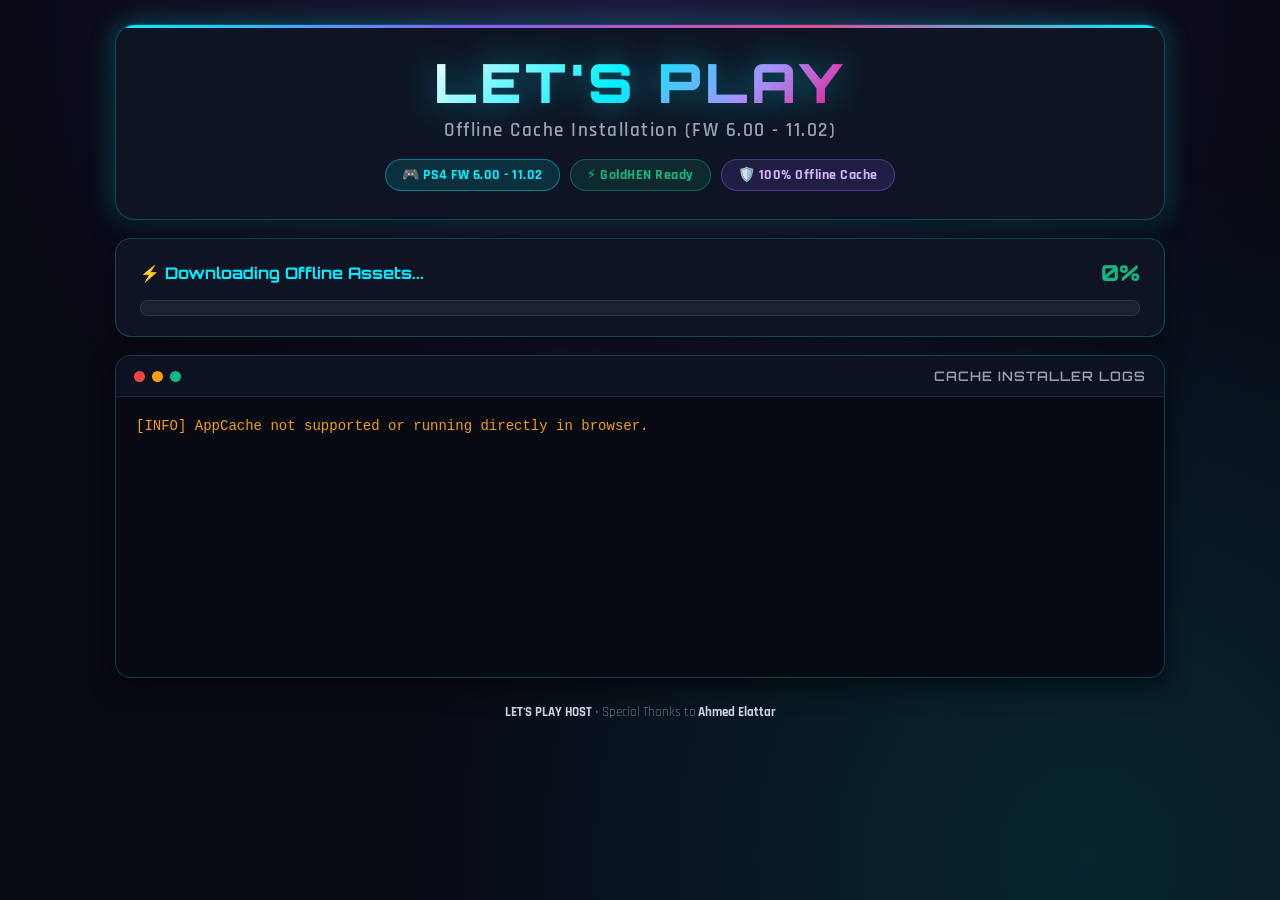
==== cache.html @ d44c16af "Upload Let's Play Host by Ahmed Elattar - PS4 6.00-11.02 Exploit Suite" ====
<!DOCTYPE html>
<html lang="en" manifest="cache.manifest">
<head>
  <meta charset="utf-8">
  <meta name="viewport" content="width=device-width, initial-scale=1.0">
  <title>Let's Play • Installing Offline Cache</title>
  <link rel="icon" type="image/png" href="icon0.png">
  <link rel="preconnect" href="https://fonts.googleapis.com">
  <link rel="preconnect" href="https://fonts.gstatic.com" crossorigin>
  <link href="https://fonts.googleapis.com/css2?family=Orbitron:wght@700;800;900&family=Rajdhani:wght@600;700&display=swap" rel="stylesheet">
  <link rel="stylesheet" href="includes/style.css">
</head>

<body>
  <div class="main-wrapper">
    <!-- Header Card: Distinctive LET'S PLAY + Badges -->
    <div class="header-card">
      <h1 class="brand-title">LET'S PLAY</h1>
      <p class="brand-subtitle">Offline Cache Installation (FW 6.00 - 11.02)</p>
      
      <div class="badges-row">
        <span class="badge badge-primary">🎮 PS4 FW 6.00 - 11.02</span>
        <span class="badge badge-success">⚡ GoldHEN Ready</span>
        <span class="badge badge-secondary">🛡️ 100% Offline Cache</span>
      </div>
    </div>

    <!-- Cache Progress Bar Card -->
    <div class="cache-progress-card">
      <div class="progress-header">
        <span class="progress-title" id="progressStatus">⚡ Downloading Offline Assets...</span>
        <span class="progress-percentage" id="progressPercentage">0%</span>
      </div>
      <div class="progress-bar-bg">
        <div class="progress-bar-fill" id="progressBarFill"></div>
      </div>
    </div>

    <!-- Terminal Console Log -->
    <div class="terminal-container">
      <div class="terminal-header">
        <div class="terminal-dots">
          <span class="dot dot-red"></span>
          <span class="dot dot-yellow"></span>
          <span class="dot dot-green"></span>
        </div>
        <span class="terminal-title">CACHE INSTALLER LOGS</span>
      </div>
      <pre id="console"></pre>
    </div>

    <!-- Footer -->
    <footer>
      <div><strong>LET'S PLAY HOST</strong> • Special Thanks to <strong>Ahmed Elattar</strong></div>
    </footer>
  </div>

  <script>
    // Clear history and prevent back navigation loop
    try {
      history.replaceState(null, null, 'index.html');
      var histlength = history.length;
      history.go(-histlength);
    } catch (e) {}

    // Logging utility
    const outputConsole = document.getElementById("console");
    const progressBarFill = document.getElementById("progressBarFill");
    const progressPercentage = document.getElementById("progressPercentage");
    const progressStatus = document.getElementById("progressStatus");

    function log(msg, color = "#94a3b8") {
      if (!outputConsole) return;
      let styled = msg;
      if (msg.includes("[SUCCESS]")) {
        styled = `<span style="color:#10b981; font-weight:bold;">✔ ${msg}</span>`;
      } else if (msg.includes("Error") || msg.includes("[ERROR]")) {
        styled = `<span style="color:#ef4444; font-weight:bold;">✖ ${msg}</span>`;
      } else if (msg.includes("[CACHE]")) {
        styled = `<span style="color:#00f0ff; font-weight:600;">⚡ ${msg}</span>`;
      } else {
        styled = `<span style="color:${color}">${msg}</span>`;
      }
      outputConsole.innerHTML += styled + "<br>";
      outputConsole.scrollTop = outputConsole.scrollHeight;
    }

    // Download progress (% display)
    function DLProgress(e) {
      if (e.lengthComputable || (e.total && e.total > 0)) {
        const percent = Math.round((e.loaded / e.total) * 100);
        progressBarFill.style.width = percent + "%";
        progressPercentage.textContent = percent + "%";
        progressStatus.textContent = `⚡ Downloading Cache (${percent}%)...`;
        log(`[CACHE] Downloading assets... ${percent}% complete.`);
      } else {
        progressBarFill.style.width = "50%";
        progressPercentage.textContent = "50%";
        log("[CACHE] Downloading package assets...");
      }
    }

    // On cache complete
    function DisplayCacheProgress() {
      progressBarFill.style.width = "100%";
      progressPercentage.textContent = "100%";
      progressStatus.textContent = "✔ Cache Installed Successfully!";
      progressStatus.style.color = "#10b981";

      log(" ");
      log("[SUCCESS] Let's Play Host cache installed successfully.", "#10b981");
      log("Page will reload to main host in 3 seconds...", "#00f0ff");

      setTimeout(function() { log("Preparing host environment..."); }, 1800);
      setTimeout(function() { location.replace('index.html'); }, 3000);
    }

    // Event listeners
    if (window.applicationCache) {
      window.applicationCache.addEventListener("progress", DLProgress, false);
      window.applicationCache.oncached = function(e) { DisplayCacheProgress(); };
      window.applicationCache.onupdateready = function(e) { DisplayCacheProgress(); };
      window.applicationCache.onnoupdate = function(e) {
        log("[INFO] Cache is already up to date. Redirecting to host...", "#10b981");
        setTimeout(function() { location.replace('index.html'); }, 1500);
      };
      window.applicationCache.onerror = function(e) {
        log("[INFO] Cache check finished or loaded from local cache.", "#94a3b8");
        setTimeout(function() { location.replace('index.html'); }, 2000);
      };
      window.applicationCache.onchecking = function(e) {
        log("[CACHE] Checking for online manifest updates...", "#38bdf8");
      };
      window.applicationCache.ondownloading = function(e) {
        log("[CACHE] Downloading files into offline cache...", "#00f0ff");
      };
    } else {
      log("[INFO] AppCache not supported or running directly in browser.", "#f59e0b");
      setTimeout(function() { location.replace('index.html'); }, 2000);
    }
  </script>
</body>
</html>
---- includes/style.css ----
/* ============================================================ */
/* LET'S PLAY - CYBERPUNK THEME DESIGN SYSTEM (PS4 130N HOST)  */
/* Crafted for PlayStation 4 WebKit Browser & 1080p TV Displays */
/* ============================================================ */

:root {
  --bg-dark: #080a14;
  --bg-card: #0e1424;
  --bg-card-hover: #141c33;
  --bg-terminal: #070913;
  --primary: #00f0ff;
  --primary-glow: rgba(0, 240, 255, 0.35);
  --secondary: #8b5cf6;
  --secondary-glow: rgba(139, 92, 246, 0.35);
  --accent: #ec4899;
  --success: #10b981;
  --warning: #f59e0b;
  --danger: #ef4444;
  --text-main: #f8fafc;
  --text-muted: #94a3b8;
  --border-color: rgba(0, 240, 255, 0.25);
  --border-muted: rgba(255, 255, 255, 0.1);
}

* {
  box-sizing: border-box;
  margin: 0;
  padding: 0;
}

body {
  background-color: var(--bg-dark);
  background-image: 
    radial-gradient(circle at 50% 0%, rgba(139, 92, 246, 0.18) 0%, transparent 60%),
    radial-gradient(circle at 85% 95%, rgba(0, 240, 255, 0.12) 0%, transparent 50%);
  color: var(--text-main);
  font-family: 'Rajdhani', 'Segoe UI', system-ui, -apple-system, sans-serif;
  min-height: 100vh;
  display: flex;
  flex-direction: column;
  align-items: center;
  justify-content: flex-start;
  padding: 24px 20px;
  overflow-x: hidden;
}

/* Stretched full width container */
.main-wrapper {
  width: 100%;
  max-width: 1050px;
  display: flex;
  flex-direction: column;
  align-items: stretch;
  gap: 18px;
  z-index: 10;
}

/* ============================================================ */
/* HEADER CARD: Big distinctive LET'S PLAY + Details           */
/* ============================================================ */
.header-card {
  width: 100%;
  background: var(--bg-card);
  border: 1px solid var(--border-color);
  border-radius: 20px;
  padding: 28px 24px;
  text-align: center;
  box-shadow: 0 8px 24px rgba(0, 0, 0, 0.6), 0 0 25px var(--primary-glow);
  position: relative;
  overflow: hidden;
  display: flex;
  flex-direction: column;
  align-items: center;
  justify-content: center;
}

.header-card::before {
  content: '';
  position: absolute;
  top: 0;
  left: 0;
  right: 0;
  height: 3px;
  background: linear-gradient(90deg, #00f0ff, #8b5cf6, #ec4899, #00f0ff);
}

/* Distinctive, Large & Clear LET'S PLAY Typography */
.brand-title {
  font-family: 'Orbitron', 'Impact', sans-serif;
  font-size: 54px;
  font-weight: 900;
  letter-spacing: 4px;
  text-transform: uppercase;
  background: linear-gradient(135deg, #ffffff 0%, #00f0ff 45%, #c084fc 75%, #ff007f 100%);
  -webkit-background-clip: text;
  -webkit-text-fill-color: transparent;
  margin-bottom: 6px;
  line-height: 1.1;
  text-shadow: 0 0 35px rgba(0, 240, 255, 0.45);
}

.brand-subtitle {
  font-size: 19px;
  font-weight: 600;
  color: var(--text-muted);
  letter-spacing: 1.5px;
  margin-bottom: 16px;
}

/* Badges */
.badges-row {
  display: flex;
  flex-wrap: wrap;
  justify-content: center;
  gap: 10px;
}

.badge {
  display: inline-flex;
  align-items: center;
  gap: 6px;
  padding: 6px 16px;
  border-radius: 20px;
  font-size: 14px;
  font-weight: 700;
  letter-spacing: 0.5px;
  background: rgba(255, 255, 255, 0.05);
  border: 1px solid rgba(255, 255, 255, 0.1);
  color: #e2e8f0;
  transition: transform 0.2s ease;
}

.badge:hover {
  transform: translateY(-2px);
}

.badge-primary {
  background: rgba(0, 240, 255, 0.12);
  border-color: rgba(0, 240, 255, 0.4);
  color: var(--primary);
}

.badge-success {
  background: rgba(16, 185, 129, 0.12);
  border-color: rgba(16, 185, 129, 0.4);
  color: var(--success);
}

.badge-secondary {
  background: rgba(139, 92, 246, 0.15);
  border-color: rgba(139, 92, 246, 0.4);
  color: #d8b4fe;
}

.badge-info {
  background: rgba(56, 189, 248, 0.12);
  border-color: rgba(56, 189, 248, 0.35);
  color: #7dd3fc;
  max-width: 90%;
  overflow: hidden;
  text-overflow: ellipsis;
  white-space: nowrap;
}

/* ============================================================ */
/* OPTIONS PANEL: Kernel Selection & Auto-Jailbreak             */
/* ============================================================ */
.options-card {
  width: 100%;
  background: var(--bg-card);
  border: 1px solid var(--border-color);
  border-radius: 16px;
  padding: 16px 22px;
  display: flex;
  flex-wrap: wrap;
  align-items: center;
  justify-content: space-between;
  gap: 16px;
  box-shadow: 0 4px 18px rgba(0, 0, 0, 0.4);
}

.option-group {
  display: flex;
  align-items: center;
  gap: 12px;
}

.option-label-title {
  font-family: 'Orbitron', sans-serif;
  font-size: 13px;
  font-weight: 700;
  letter-spacing: 1px;
  color: var(--primary);
  text-transform: uppercase;
}

/* Cyber Segmented Radio Buttons */
.segmented-control {
  display: inline-flex;
  background: rgba(0, 0, 0, 0.35);
  padding: 4px;
  border-radius: 12px;
  border: 1px solid rgba(255, 255, 255, 0.1);
  gap: 4px;
}

.segmented-control input[type="radio"] {
  display: none;
}

.segmented-control label {
  padding: 8px 16px;
  border-radius: 8px;
  font-size: 14px;
  font-weight: 700;
  letter-spacing: 0.5px;
  cursor: pointer;
  color: var(--text-muted);
  transition: all 0.2s ease;
  user-select: none;
}

.segmented-control input[type="radio"]:checked + label {
  background: linear-gradient(135deg, rgba(0, 240, 255, 0.25), rgba(139, 92, 246, 0.35));
  color: var(--primary);
  border: 1px solid var(--primary);
  box-shadow: 0 0 12px var(--primary-glow);
}

/* Auto-Jailbreak Toggle Switch */
.toggle-wrapper {
  display: flex;
  align-items: center;
  gap: 12px;
  background: rgba(0, 0, 0, 0.35);
  padding: 8px 16px;
  border-radius: 12px;
  border: 1px solid rgba(255, 255, 255, 0.1);
}

.switch {
  position: relative;
  display: inline-block;
  width: 44px;
  height: 24px;
}

.switch input {
  opacity: 0;
  width: 0;
  height: 0;
}

.slider {
  position: absolute;
  cursor: pointer;
  top: 0;
  left: 0;
  right: 0;
  bottom: 0;
  background-color: #242e42;
  transition: .3s cubic-bezier(0.4, 0, 0.2, 1);
  border-radius: 24px;
  border: 1px solid rgba(255, 255, 255, 0.15);
}

.slider:before {
  position: absolute;
  content: "";
  height: 16px;
  width: 16px;
  left: 3px;
  bottom: 3px;
  background-color: #94a3b8;
  transition: .3s cubic-bezier(0.4, 0, 0.2, 1);
  border-radius: 50%;
}

input:checked + .slider {
  background-color: rgba(0, 240, 255, 0.3);
  border-color: var(--primary);
}

input:checked + .slider:before {
  transform: translateX(20px);
  background-color: var(--primary);
  box-shadow: 0 0 10px var(--primary);
}

.countdown-badge {
  font-family: 'Orbitron', monospace;
  font-size: 14px;
  font-weight: 700;
  color: var(--warning);
  letter-spacing: 0.5px;
}

/* ============================================================ */
/* LAUNCH BUTTON SECTION                                        */
/* ============================================================ */
.action-container {
  width: 100%;
}

.launch-btn {
  position: relative;
  display: inline-flex;
  align-items: center;
  justify-content: center;
  gap: 14px;
  width: 100%;
  padding: 20px 36px;
  font-family: 'Orbitron', sans-serif;
  font-size: 22px;
  font-weight: 800;
  letter-spacing: 2px;
  text-transform: uppercase;
  color: #060810;
  background: linear-gradient(135deg, #00f0ff 0%, #38bdf8 35%, #8b5cf6 100%);
  border: none;
  border-radius: 16px;
  cursor: pointer;
  box-shadow: 0 0 25px rgba(0, 240, 255, 0.4), 0 8px 20px rgba(0, 0, 0, 0.5);
  transition: all 0.2s ease;
  user-select: none;
}

.launch-btn:hover:not(:disabled) {
  transform: translateY(-2px);
  box-shadow: 0 0 35px rgba(0, 240, 255, 0.65), 0 10px 24px rgba(0, 0, 0, 0.6);
  background: linear-gradient(135deg, #34d399 0%, #00f0ff 50%, #a855f7 100%);
  color: #03060c;
}

.launch-btn:active:not(:disabled) {
  transform: translateY(1px);
}

.launch-btn:disabled {
  background: linear-gradient(135deg, #242e42 0%, #171f30 100%);
  color: #64748b;
  cursor: not-allowed;
  box-shadow: none;
  border: 1px solid rgba(255, 255, 255, 0.05);
  transform: none;
}

/* ============================================================ */
/* TERMINAL CONSOLE WINDOW                                      */
/* ============================================================ */
.terminal-container {
  width: 100%;
  background: var(--bg-terminal);
  border: 1px solid var(--border-color);
  border-radius: 16px;
  box-shadow: 0 8px 25px rgba(0, 0, 0, 0.6);
  overflow: hidden;
  display: flex;
  flex-direction: column;
}

.terminal-header {
  background: #0d1222;
  padding: 12px 18px;
  display: flex;
  align-items: center;
  justify-content: space-between;
  border-bottom: 1px solid rgba(255, 255, 255, 0.08);
}

.terminal-dots {
  display: flex;
  gap: 7px;
}

.dot {
  width: 11px;
  height: 11px;
  border-radius: 50%;
}

.dot-red { background: #ef4444; }
.dot-yellow { background: #f59e0b; }
.dot-green { background: #10b981; }

.terminal-title {
  font-family: 'Orbitron', monospace;
  font-size: 13px;
  font-weight: 600;
  color: var(--text-muted);
  letter-spacing: 1px;
}

.terminal-actions {
  display: flex;
  gap: 8px;
}

.term-btn {
  background: rgba(255, 255, 255, 0.08);
  border: 1px solid rgba(255, 255, 255, 0.1);
  color: var(--text-muted);
  font-size: 12px;
  padding: 4px 12px;
  border-radius: 6px;
  cursor: pointer;
  transition: all 0.2s;
  font-family: inherit;
}

.term-btn:hover {
  background: rgba(0, 240, 255, 0.2);
  color: var(--primary);
  border-color: var(--primary);
}

#console {
  font-family: 'Consolas', 'Courier New', monospace;
  font-size: 14px;
  line-height: 1.6;
  color: #94a3b8;
  background: var(--bg-terminal);
  padding: 18px 20px;
  min-height: 280px;
  max-height: 460px;
  overflow-y: auto;
  text-align: left;
  white-space: pre-wrap;
  word-break: break-all;
}

#console::-webkit-scrollbar {
  width: 6px;
}
#console::-webkit-scrollbar-track {
  background: rgba(0,0,0,0.2);
}
#console::-webkit-scrollbar-thumb {
  background: rgba(0, 240, 255, 0.3);
  border-radius: 3px;
}

/* ============================================================ */
/* CACHE PROGRESS CARD (used in cache.html)                     */
/* ============================================================ */
.cache-progress-card {
  width: 100%;
  background: var(--bg-card);
  border: 1px solid rgba(0, 240, 255, 0.25);
  border-radius: 16px;
  padding: 20px 24px;
  display: flex;
  flex-direction: column;
  gap: 14px;
  box-shadow: 0 8px 24px rgba(0, 0, 0, 0.5);
}

.progress-header {
  display: flex;
  justify-content: space-between;
  align-items: center;
}

.progress-title {
  font-family: 'Orbitron', sans-serif;
  font-size: 16px;
  font-weight: 700;
  color: var(--primary);
  display: flex;
  align-items: center;
  gap: 8px;
}

.progress-percentage {
  font-family: 'Orbitron', monospace;
  font-size: 22px;
  font-weight: 800;
  color: var(--success);
}

.progress-bar-bg {
  width: 100%;
  height: 16px;
  background: rgba(255, 255, 255, 0.06);
  border-radius: 8px;
  overflow: hidden;
  position: relative;
  border: 1px solid rgba(255, 255, 255, 0.1);
}

.progress-bar-fill {
  height: 100%;
  width: 0%;
  background: linear-gradient(90deg, #00f0ff, #8b5cf6, #10b981);
  border-radius: 8px;
  transition: width 0.3s ease;
  box-shadow: 0 0 15px var(--primary-glow);
}

/* Footer */
footer {
  width: 100%;
  text-align: center;
  padding: 8px 0 16px;
  color: #64748b;
  font-size: 13px;
}

footer strong {
  color: #cbd5e1;
}

/* Responsive adjustments */
@media (max-width: 768px) {
  body {
    padding: 16px 12px;
  }
  .brand-title {
    font-size: 38px;
  }
  .brand-subtitle {
    font-size: 15px;
  }
  .options-card {
    flex-direction: column;
    align-items: stretch;
  }
  .option-group {
    justify-content: space-between;
  }
  .toggle-wrapper {
    justify-content: space-between;
  }
  .launch-btn {
    font-size: 18px;
    padding: 16px 24px;
  }
  #console {
    min-height: 220px;
  }
}
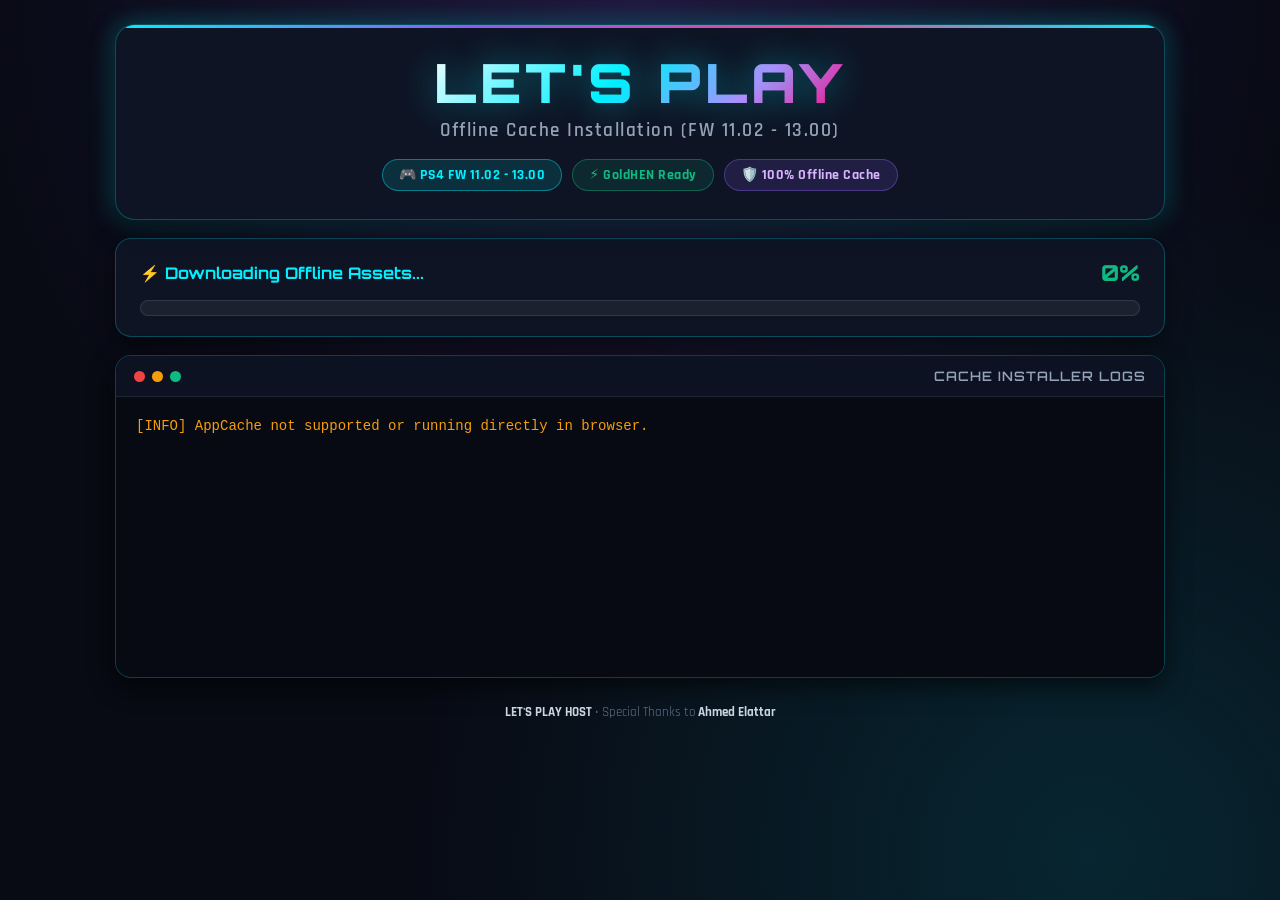
==== commit 01fd5f5f: "Configure GitHub repository to LetsPlay-ps/130.git and update FW target to 11.02-13.00" ====
--- a/cache.html
+++ b/cache.html
@@ -3,7 +3,7 @@
 <head>
   <meta charset="utf-8">
   <meta name="viewport" content="width=device-width, initial-scale=1.0">
-  <title>Let's Play • Installing Offline Cache</title>
+  <title>Let's Play • Installing Offline Cache (FW 11.02 - 13.00)</title>
   <link rel="icon" type="image/png" href="icon0.png">
   <link rel="preconnect" href="https://fonts.googleapis.com">
   <link rel="preconnect" href="https://fonts.gstatic.com" crossorigin>
@@ -16,10 +16,10 @@
     <!-- Header Card: Distinctive LET'S PLAY + Badges -->
     <div class="header-card">
       <h1 class="brand-title">LET'S PLAY</h1>
-      <p class="brand-subtitle">Offline Cache Installation (FW 6.00 - 11.02)</p>
+      <p class="brand-subtitle">Offline Cache Installation (FW 11.02 - 13.00)</p>
       
       <div class="badges-row">
-        <span class="badge badge-primary">🎮 PS4 FW 6.00 - 11.02</span>
+        <span class="badge badge-primary">🎮 PS4 FW 11.02 - 13.00</span>
         <span class="badge badge-success">⚡ GoldHEN Ready</span>
         <span class="badge badge-secondary">🛡️ 100% Offline Cache</span>
       </div>
